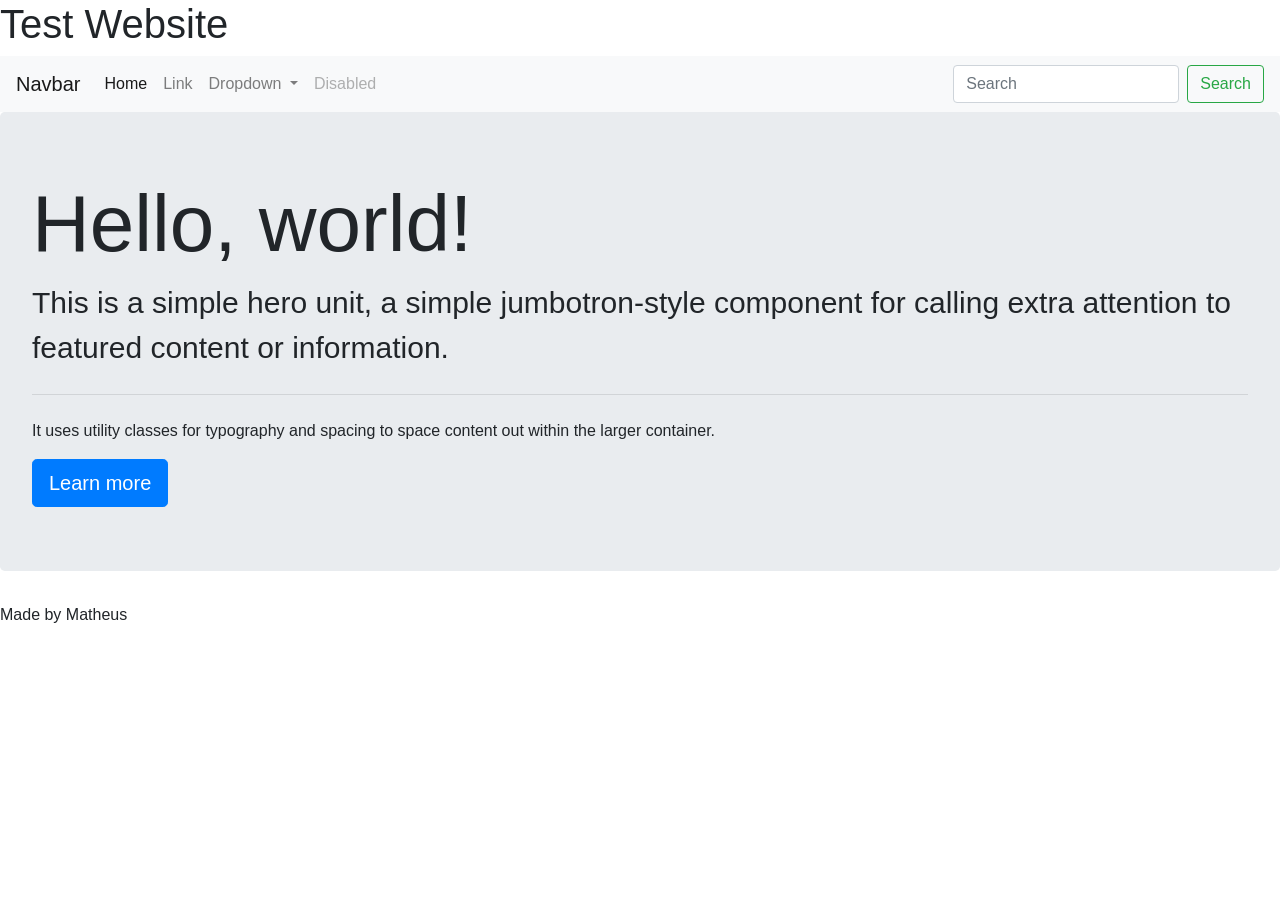
==== index.html @ e7486a35 "uploading website" ====
<!doctype html>
<html lang="en">
  <head>
    <!-- Required meta tags -->
    <meta charset="utf-8">
    <meta name="viewport" content="width=device-width, initial-scale=1, shrink-to-fit=no">

    <!-- Bootstrap CSS -->
    <link rel="stylesheet" href="https://stackpath.bootstrapcdn.com/bootstrap/4.1.3/css/bootstrap.min.css" integrity="sha384-MCw98/SFnGE8fJT3GXwEOngsV7Zt27NXFoaoApmYm81iuXoPkFOJwJ8ERdknLPMO" crossorigin="anonymous">
    <link rel="stylesheet" href="css/style.css">
    <link href="https://fonts.googleapis.com/css?family=Cinzel+Decorative" rel="stylesheet">

    <title>Bootstrap Test Website</title>
  </head>
  <body>
    <header><h1>Test Website</h1></header>
    <nav class="navbar navbar-expand-lg navbar-light bg-light">
      <a class="navbar-brand" href="#">Navbar</a>
      <button class="navbar-toggler" type="button" data-toggle="collapse" data-target="#navbarSupportedContent" aria-controls="navbarSupportedContent" aria-expanded="false" aria-label="Toggle navigation">
        <span class="navbar-toggler-icon"></span>
      </button>

      <div class="collapse navbar-collapse" id="navbarSupportedContent">
        <ul class="navbar-nav mr-auto">
          <li class="nav-item active">
            <a class="nav-link" href="#">Home <span class="sr-only">(current)</span></a>
          </li>
          <li class="nav-item">
            <a class="nav-link" href="#">Link</a>
          </li>
          <li class="nav-item dropdown">
            <a class="nav-link dropdown-toggle" href="#" id="navbarDropdown" role="button" data-toggle="dropdown" aria-haspopup="true" aria-expanded="false">
              Dropdown
            </a>
            <div class="dropdown-menu" aria-labelledby="navbarDropdown">
              <a class="dropdown-item" href="#">Action</a>
              <a class="dropdown-item" href="#">Another action</a>
              <div class="dropdown-divider"></div>
              <a class="dropdown-item" href="#">Something else here</a>
            </div>
          </li>
          <li class="nav-item">
            <a class="nav-link disabled" href="#">Disabled</a>
          </li>
        </ul>
        <form class="form-inline my-2 my-lg-0">
          <input class="form-control mr-sm-2" type="search" placeholder="Search" aria-label="Search">
          <button class="btn btn-outline-success my-2 my-sm-0" type="submit">Search</button>
        </form>
      </div>
    </nav>
    <main>
      <div class="jumbotron">
        <h1 class="display-4">Hello, world!</h1>
        <p class="lead">This is a simple hero unit, a simple jumbotron-style component for calling extra attention to featured content or information.</p>
        <hr class="my-4">
        <p>It uses utility classes for typography and spacing to space content out within the larger container.</p>
        <a class="btn btn-primary btn-lg" href="#" role="button">Learn more</a>
      </div>
    </main>
    <footer><p>Made by Matheus</p> </footer>
    <!-- Optional JavaScript -->
    <!-- jQuery first, then Popper.js, then Bootstrap JS -->
    <script src="https://code.jquery.com/jquery-3.3.1.slim.min.js" integrity="sha384-q8i/X+965DzO0rT7abK41JStQIAqVgRVzpbzo5smXKp4YfRvH+8abtTE1Pi6jizo" crossorigin="anonymous"></script>
    <script src="https://cdnjs.cloudflare.com/ajax/libs/popper.js/1.14.3/umd/popper.min.js" integrity="sha384-ZMP7rVo3mIykV+2+9J3UJ46jBk0WLaUAdn689aCwoqbBJiSnjAK/l8WvCWPIPm49" crossorigin="anonymous"></script>
    <script src="https://stackpath.bootstrapcdn.com/bootstrap/4.1.3/js/bootstrap.min.js" integrity="sha384-ChfqqxuZUCnJSK3+MXmPNIyE6ZbWh2IMqE241rYiqJxyMiZ6OW/JmZQ5stwEULTy" crossorigin="anonymous"></script>
  </body>
</html>
---- css/style.css ----
*{
  padding: 0px;
  margin: 0px;
  border-width: 0px;
}

.jumbotron-fluid{
  background-color: rgba(0,0,0,0.5);
  background-blend-mode: color;
  height: 100vh;
  background-position: center;
  background-repeat: no-repeat;
  background-size: cover;
  color: white;
  display: flex;
  justify-content: center;
  align-items: center;
  font-family: 'Play', sans-serif;
  text-shadow: 2px 2px rgba(0,0,0,1);
}

#jumbo-1{
  background-image: url("../images/bg1.png");
  font-family: 'Audiowide', sans-serif;
}

#jumbo-2{
  background-image: url("../images/bg2.png");
}

#jumbo-3{
  background-image: url("../images/bg3.png");
}

#carousel-main{
  height: 100vh;
}

.container{
  border-radius: 20px;
  padding: 40px;
  margin: 0px;
  /* background-color: rgba(0, 0, 0, 0.5); */
  text-align: center;
}

.lead{
  font-size: 30px;
}

.display-4{
  font-size: 80px;
}

#main-button{
  background-color: rgba(0, 127, 255, 0.5);
}

#main-button:hover{
  background-color: rgba(0, 127, 255, 1);
}

.carousel-control-prev-icon, .carousel-control-next-icon{
  padding: 30px;
  border-radius: 10px;
}
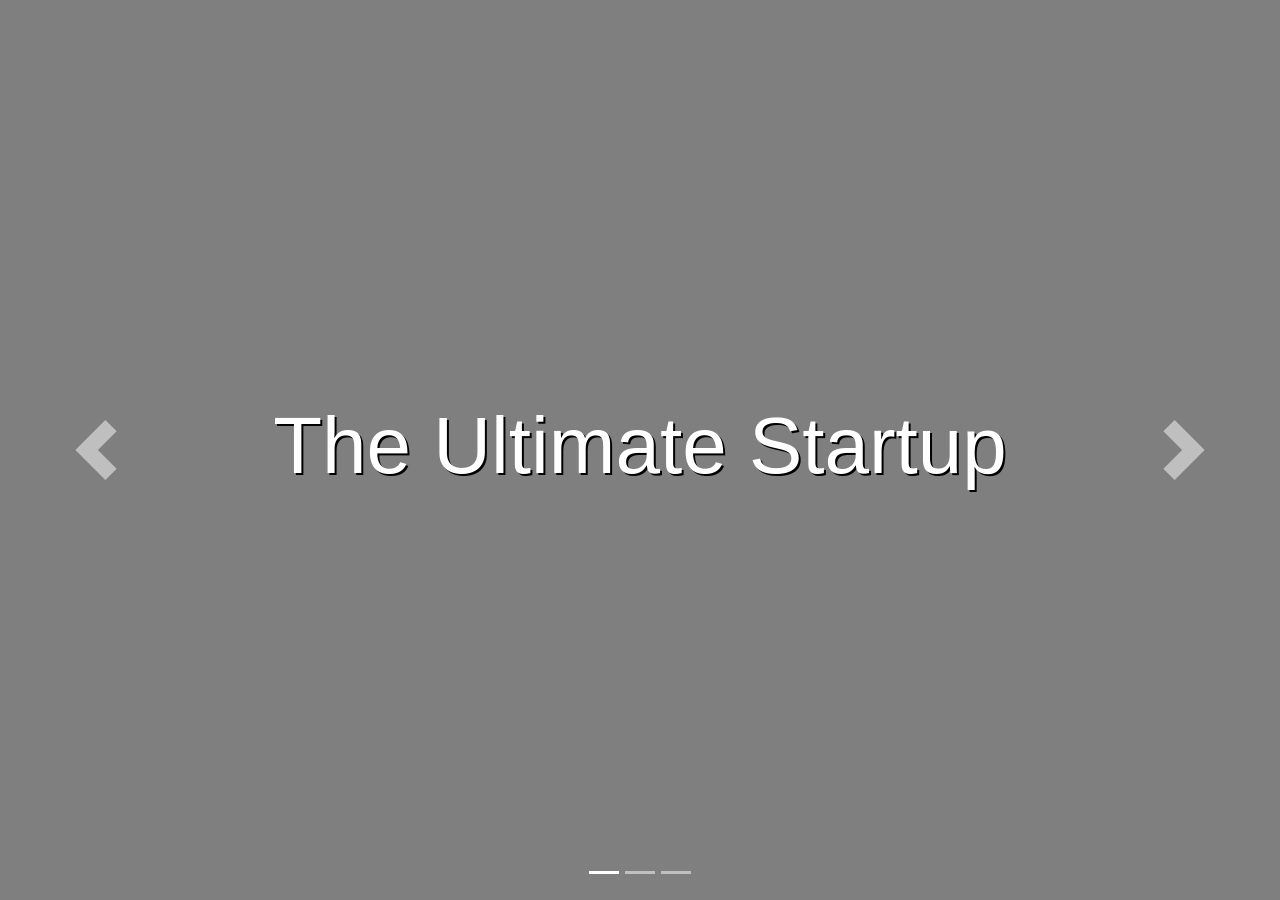
==== commit 7a0fbe1b: "changing index filee" ====
--- a/index.html
+++ b/index.html
@@ -7,58 +7,75 @@
 
     <!-- Bootstrap CSS -->
     <link rel="stylesheet" href="https://stackpath.bootstrapcdn.com/bootstrap/4.1.3/css/bootstrap.min.css" integrity="sha384-MCw98/SFnGE8fJT3GXwEOngsV7Zt27NXFoaoApmYm81iuXoPkFOJwJ8ERdknLPMO" crossorigin="anonymous">
+
     <link rel="stylesheet" href="css/style.css">
-    <link href="https://fonts.googleapis.com/css?family=Cinzel+Decorative" rel="stylesheet">
+    <link href="https://fonts.googleapis.com/css?family=Audiowide|Play" rel="stylesheet">
 
-    <title>Bootstrap Test Website</title>
+    <title>Startup</title>
   </head>
   <body>
-    <header><h1>Test Website</h1></header>
-    <nav class="navbar navbar-expand-lg navbar-light bg-light">
-      <a class="navbar-brand" href="#">Navbar</a>
-      <button class="navbar-toggler" type="button" data-toggle="collapse" data-target="#navbarSupportedContent" aria-controls="navbarSupportedContent" aria-expanded="false" aria-label="Toggle navigation">
-        <span class="navbar-toggler-icon"></span>
-      </button>
-
-      <div class="collapse navbar-collapse" id="navbarSupportedContent">
-        <ul class="navbar-nav mr-auto">
-          <li class="nav-item active">
-            <a class="nav-link" href="#">Home <span class="sr-only">(current)</span></a>
-          </li>
-          <li class="nav-item">
-            <a class="nav-link" href="#">Link</a>
-          </li>
-          <li class="nav-item dropdown">
-            <a class="nav-link dropdown-toggle" href="#" id="navbarDropdown" role="button" data-toggle="dropdown" aria-haspopup="true" aria-expanded="false">
-              Dropdown
-            </a>
-            <div class="dropdown-menu" aria-labelledby="navbarDropdown">
-              <a class="dropdown-item" href="#">Action</a>
-              <a class="dropdown-item" href="#">Another action</a>
-              <div class="dropdown-divider"></div>
-              <a class="dropdown-item" href="#">Something else here</a>
-            </div>
-          </li>
-          <li class="nav-item">
-            <a class="nav-link disabled" href="#">Disabled</a>
-          </li>
-        </ul>
-        <form class="form-inline my-2 my-lg-0">
-          <input class="form-control mr-sm-2" type="search" placeholder="Search" aria-label="Search">
-          <button class="btn btn-outline-success my-2 my-sm-0" type="submit">Search</button>
-        </form>
-      </div>
-    </nav>
-    <main>
-      <div class="jumbotron">
-        <h1 class="display-4">Hello, world!</h1>
-        <p class="lead">This is a simple hero unit, a simple jumbotron-style component for calling extra attention to featured content or information.</p>
+    <!-- <div class="jumbotron-fluid" id="main-unit">
+      <div class="container" id="startup-container">
+        <h1 class="display-4">The Ultimate Startup</h1>
+        <p class="lead">Behold! The power contained within this project will shatter the very foundations of reality.</p>
         <hr class="my-4">
-        <p>It uses utility classes for typography and spacing to space content out within the larger container.</p>
+        <p>If you wish to become part of this daring endeavor, you must be ready to sacrifice everything.</p>
         <a class="btn btn-primary btn-lg" href="#" role="button">Learn more</a>
       </div>
-    </main>
-    <footer><p>Made by Matheus</p> </footer>
+    </div> -->
+
+    <div id="carouselMain" class="carousel slide carousel-fade" data-ride="carousel">
+      <ol class="carousel-indicators">
+        <li data-target="#carouselMain" data-slide-to="0" class="active"></li>
+        <li data-target="#carouselMain" data-slide-to="1"></li>
+        <li data-target="#carouselMain" data-slide-to="2"></li>
+      </ol>
+      <div class="carousel-inner">
+        <div class="carousel-item active">
+          <div class="jumbotron-fluid" id="jumbo-1">
+            <div class="container">
+              <h1 class="display-4">The Ultimate Startup</h1>
+            </div>
+          </div>
+        </div>
+        <div class="carousel-item">
+          <div class="jumbotron-fluid" id="jumbo-2">
+            <div class="container">
+              <p class="lead">Behold! The power contained within this project will shatter the very foundations of reality.</p>
+            </div>
+          </div>
+        </div>
+        <div class="carousel-item">
+          <div class="jumbotron-fluid" id="jumbo-3">
+            <div class="container">
+              <p class="lead">If you wish to take part in this daring endeavor, you must be willing to sacrifice everything.</p>
+
+              <!-- Begin MailChimp Signup Form -->
+              <link href="//cdn-images.mailchimp.com/embedcode/slim-10_7.css" rel="stylesheet" type="text/css">
+              <div id="mc_embed_signup">
+              <form action="https://matheussouza.us19.list-manage.com/subscribe/post?u=0908fd7fcb9c51a64f10ba696&amp;id=8809ae6192" method="post" id="mc-embedded-subscribe-form" name="mc-embedded-subscribe-form" class="validate" target="_blank" novalidate>
+                  <div id="mc_embed_signup_scroll">
+                  <!-- real people should not fill this in and expect good things - do not remove this or risk form bot signups-->
+                  <div style="position: absolute; left: -5000px;" aria-hidden="true"><input type="text" name="b_0908fd7fcb9c51a64f10ba696_8809ae6192" tabindex="-1" value=""></div>
+                  <div class="clear"><input type="submit" class="btn btn-primary btn-lg" value="Learn More" name="subscribe" id="mc-embedded-subscribe" class="button"></div>
+                  </div>
+              </form>
+              </div>
+            </div>
+          </div>
+        </div>
+      </div>
+      <a class="carousel-control-prev" href="#carouselMain" role="button" data-slide="prev">
+        <span class="carousel-control-prev-icon" aria-hidden="true"></span>
+        <span class="sr-only">Previous</span>
+      </a>
+      <a class="carousel-control-next" href="#carouselMain" role="button" data-slide="next">
+        <span class="carousel-control-next-icon" aria-hidden="true"></span>
+        <span class="sr-only">Next</span>
+      </a>
+    </div>
+
+
     <!-- Optional JavaScript -->
     <!-- jQuery first, then Popper.js, then Bootstrap JS -->
     <script src="https://code.jquery.com/jquery-3.3.1.slim.min.js" integrity="sha384-q8i/X+965DzO0rT7abK41JStQIAqVgRVzpbzo5smXKp4YfRvH+8abtTE1Pi6jizo" crossorigin="anonymous"></script>
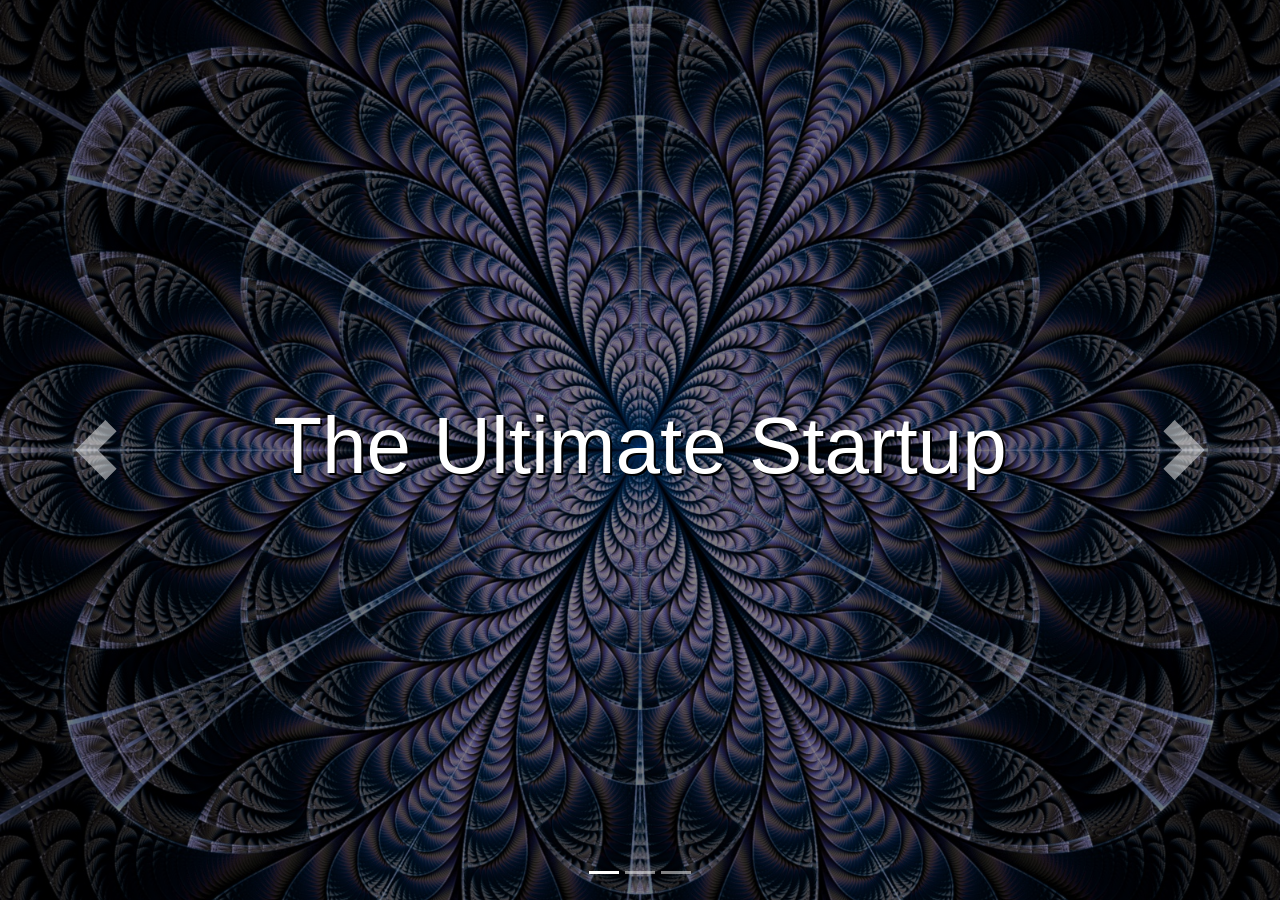
==== commit 8711d590: "Style update" ====
--- a/index.html
+++ b/index.html
@@ -50,8 +50,6 @@
             <div class="container">
               <p class="lead">If you wish to take part in this daring endeavor, you must be willing to sacrifice everything.</p>
 
-              <!-- Begin MailChimp Signup Form -->
-              <link href="//cdn-images.mailchimp.com/embedcode/slim-10_7.css" rel="stylesheet" type="text/css">
               <div id="mc_embed_signup">
               <form action="https://matheussouza.us19.list-manage.com/subscribe/post?u=0908fd7fcb9c51a64f10ba696&amp;id=8809ae6192" method="post" id="mc-embedded-subscribe-form" name="mc-embedded-subscribe-form" class="validate" target="_blank" novalidate>
                   <div id="mc_embed_signup_scroll">
--- a/css/style.css
+++ b/css/style.css
@@ -20,16 +20,16 @@
 }
 
 #jumbo-1{
-  background-image: url("../images/bg1.png");
+  background-image: url("../images/bg1.jpg");
   font-family: 'Audiowide', sans-serif;
 }
 
 #jumbo-2{
-  background-image: url("../images/bg2.png");
+  background-image: url("../images/bg2.jpg");
 }
 
 #jumbo-3{
-  background-image: url("../images/bg3.png");
+  background-image: url("../images/bg3.jpg");
 }
 
 #carousel-main{
@@ -64,3 +64,7 @@
   padding: 30px;
   border-radius: 10px;
 }
+
+#mc-embedded-signup form{
+  text-align: center;
+}
